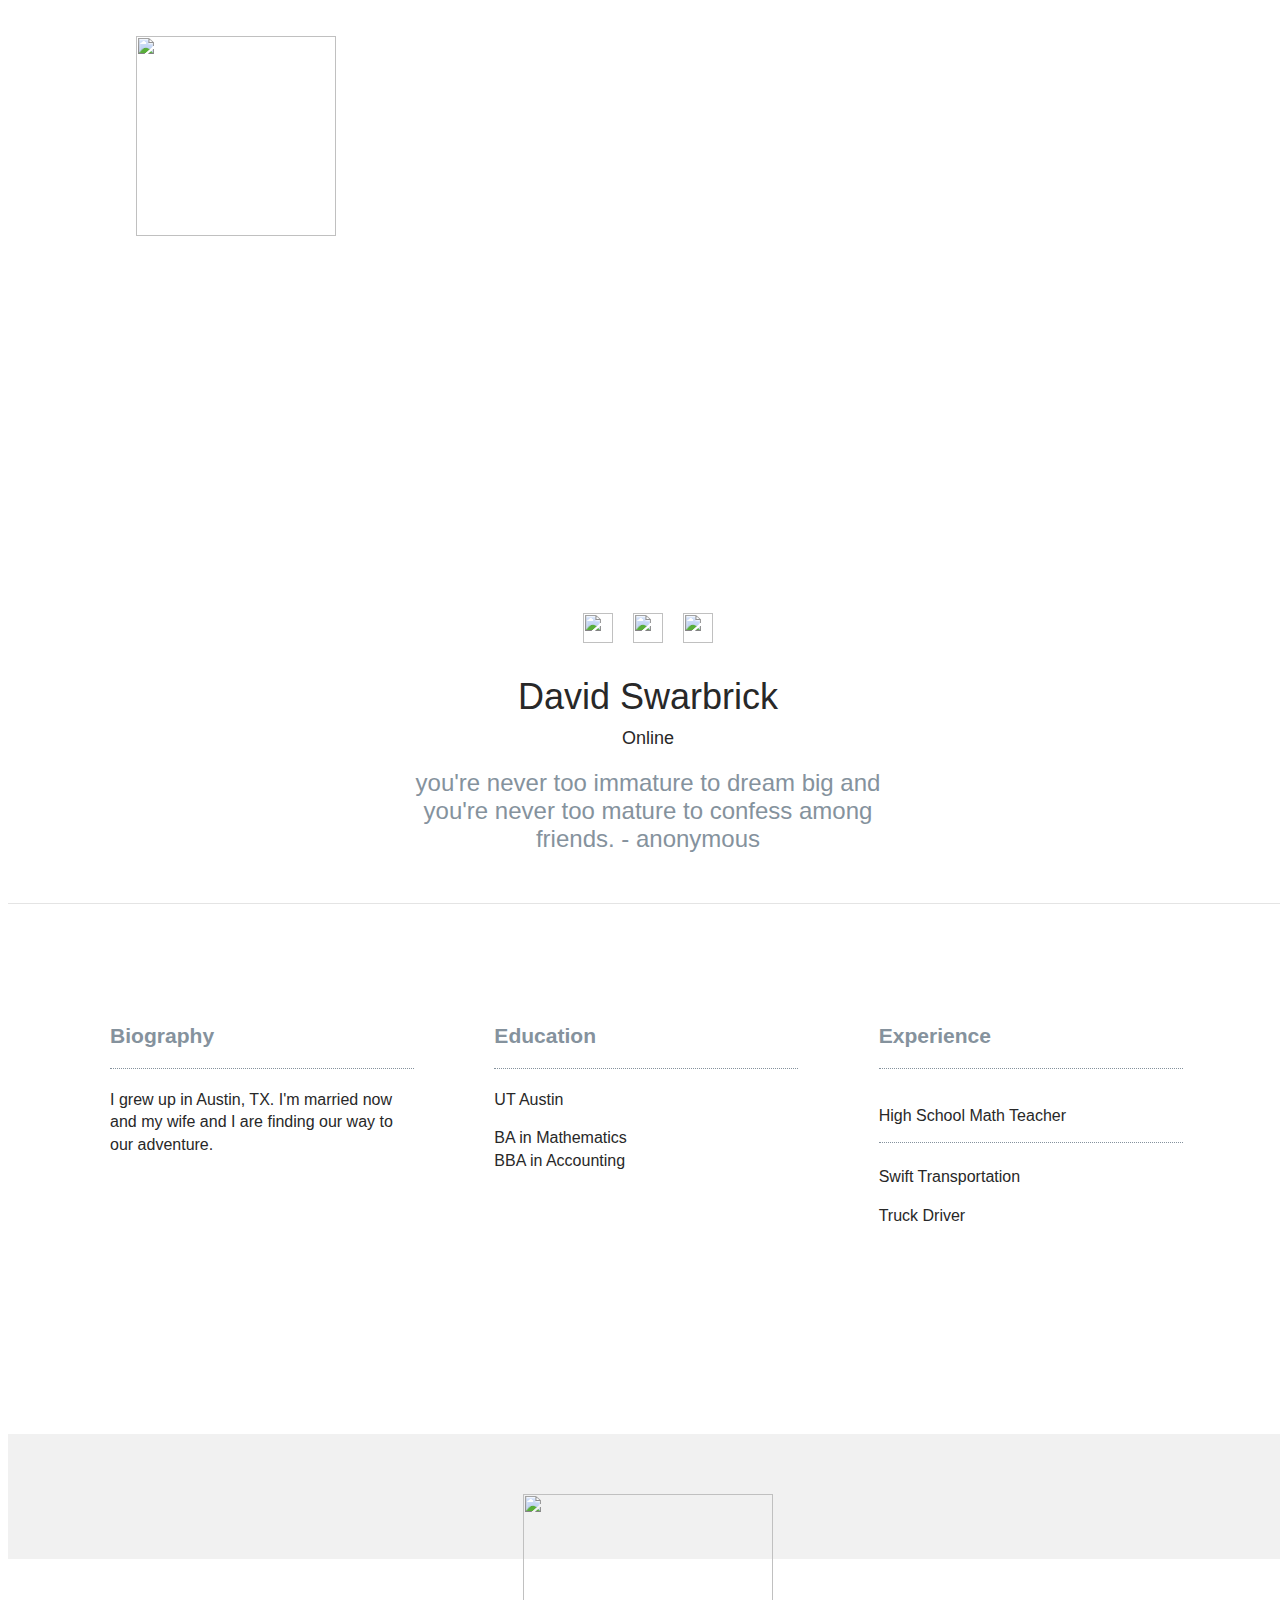
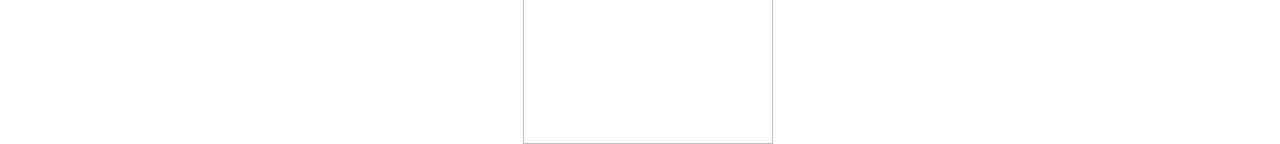
==== students/david-swarbrick.html @ 07042ef7 "Automatically backed up by Learn" ====
<html>
  <head>
    <meta charset="utf-8"/>
    <meta name="viewport" content="width=device-width, intial-scale=1"/>
    <title>Learn Verified Student Roster</title>
    <link rel="stylesheet" href="../css/normalize.css"/>
    <link rel="stylesheet" href="../css/fonts.css"/>
    <link rel="stylesheet" href="../css/styles.css"/>
  </head>
  <body>
    <div class="main-wrapper profile">
      <header class="header">
        <a href="/">
          <img class="learn-logo" src="https://s3.amazonaws.com/learn-verified/logo.png"/>
        </a>
      </header>
      <div class="profile-banner" id="david-swarbrick-cover"></div>
      <div class="vitals-container">
        <div class="profile-photo" id="david-swarbrick-card"></div>
        <div class="social-icon-container">
          <a href="https://twitter.com/dianevug"><img class="social-icon" src="https://s3.amazonaws.com/learn-verified/twitter-icon.png"/></a>
          <a href="http://www.linkedin.com/in/vudiane"><img class="social-icon" src="https://s3.amazonaws.com/learn-verified/linkedin-icon.png"/></a>
          <a href="http://www.github.com/dianelvu"><img class="social-icon" src="https://s3.amazonaws.com/learn-verified/github-icon.png"/></a>
          <!--<a href="#"><img class="social-icon" src="https://s3.amazonaws.com/learn-verified/rss-icon.png"/></a>-->
        </div>
        <div class="vitals-text-container">
          <h1 class="profile-name">David Swarbrick</h1>
          <h2 class="profile-location">Online</h2>
          <div class="profile-quote">you're never too immature to dream big and you're never too mature to confess among friends. - anonymous</div>
        </div>
      </div>
      <div class="details-container">
        <div class="bio-block details-block">
          <div class="bio-content content-holder">
            <div class="title-holder">
              <h3>Biography</h3>
            </div>
            <div class="description-holder">
              <p>I grew up in Austin, TX. I'm married now and my wife and I are finding our way to our adventure.</p>
            </div>
          </div>
        </div>
        <div class="education-block details-block">
          <div class="education-content content-holder">
            <div class="title-holder">
              <h3>Education</h3>
            </div>
            <div class="description-holder">
              <h4>UT Austin</h4>
              <h5>BA in Mathematics</h5>
              <h5>BBA in Accounting</h5>
            </div>
          </div>
        </div>
        <div class="experience-block details-block">
          <div class="experience-content content-holder">
            <div class="title-holder">
              <h3>Experience</h3>
            </div>
            <div class="description-holder">
              <h4></h4>
              <h5>High School Math Teacher</h5>
            </div>
            <div class="description-holder">
              <h4>Swift Transportation</h4>
              <h5>Truck Driver</h5>
            </div>
          </div>
        </div>
      </div>
      <footer class="footer">
        <img class="made-with-love" src="https://s3.amazonaws.com/learn-verified/made-with-love.png"/>
      </footer>
    </div>
  </body>
</html>
---- css/styles.css ----
/* GLOBAL STYLES
======================== */

*, *:before, *:after {
  box-sizing: border-box;
  /*border: 1px solid red;*/
}

html {
  font-size: 15px;
  color: #282828;
}

body {
  font-family: "GothamPro", Helvetica, Arial, sans-serif;
}

html,
body {
  width: 100vw;
  min-height: 100vh;
}

h1, h2, h3, h4, h5, h6 {
  margin: 0;
}

a {
  color: #fff;
  text-decoration: none;
}

a:visited {
  text-decoration: none;
  color: #fff;
}

.main-wrapper {
  width: 100%;
  height: 100%;
}

.header {
  position: relative;
  height: 85px;
  box-shadow: 0 5px 5px #f1f1f1;
  margin-bottom: 100px;
}

.footer {
  position: relative;
  height: 85px;
  background-color: #f1f1f1;
  margin-top: 100px;
}

.made-with-love {
  position: absolute;
  width: 250;
  left: 0;
  right: 0;
  top: 40px;
  margin: 0 auto;
}

/* INDEX.HTML STYLES
======================== */

.learn-logo {
  position: absolute;
  width: 200px;
  left: 0;
  right: 0;
  margin: 0 auto;
  top: 28px;
}

.roster-text-container {
  margin: 0 auto 100px;
  text-align: center;
  width: 100%;
  max-width: 1000px;
}

.roster-text-container h1 {
  font-family: "GothamPro-Bold", Helvetica, Arial, sans-serif;
  font-size: 24px;
  color: #63bedc;
  margin-bottom: 5px;
}

.roster-text-container h2 {
  width: 75%;
  margin: 0 auto;
  font-family: "GothamPro-Light", Helvetica, Arial, sans-serif;
  font-size: 24px;
  font-weight: normal;
  line-height: 1.2em;
}

.roster-cards-container {
  max-width: 1000px;
  width: 100%;
  margin: 0 auto;
}

.student-card {
  position: relative;
 background-image: url("https://learn-verified.s3.amazonaws.com/profile-photo-placeholder.png");
  background-position: center;
  background-size: cover;
  background-repeat: no-repeat;
  max-width: 305px;
  min-height: 400px;
  margin: 20px auto;
  border-radius: 5px;
}

.student-card:before {
  content: "";
  position: absolute;
  top: 0;
  bottom: 0;
  right: 0;
  left: 0;
  background-image: linear-gradient(to top, #000, rgba(0, 0, 0, .0) 50%);
  border-radius: 5px;
}

.student-card a {
  position: relative;
  display: block;
  height: 400px;
}

#joe-burgess-card {
 background-image: url("https://learn-verified.s3.amazonaws.com/joe-burgess.jpeg");
}

#joe-burgess-cover {
 background-image: url("https://learn-verified.s3.amazonaws.com/joe-burgess-cover.png");
}

#avi-flombaum-card {
}

#mat-balez-card {
}

#mathieu-balez-cover {
 background-image: url("https://learn-verified.s3.amazonaws.com/mathieu-balez-cover.jpeg");
}

#mathieu-balez-card {
 background-image: url("https://learn-verified.s3.amazonaws.com/mathieu-balez.jpeg");
}

#diane-vu-cover {
 background-image: url("https://learn-verified.s3.amazonaws.com/diane-vu-cover.jpg");
}

#diane-vu-card {
 background-image: url("https://learn-verified.s3.amazonaws.com/diane-vu.jpg");
}

#david-swarbrick-card {
  background-image: url("https://i.imgur.com/uqqMmKD.jpg");
}

.view-profile-div {
  position: absolute;
  bottom: 0;
  width: 100%;
  height: 80px;
  background-color: #63bedc;
  border-radius: 0 0 5px 5px;
  display: none;
  text-align: center;
}

.view-profile-text {
  font-family: "GothamPro-Bold", Helvetica, Arial, sans-serif;
  font-size: 16px;
  font-weight: normal;
  text-transform: uppercase;
  color: #fff;
  text-align: center;
  margin-top: 30px;
}

.card-text-container {
  text-align: center;
  position: absolute;
  bottom: 30px;
  left: 0;
  right: 0;
  margin: 0 auto;
}

.student-name {
  font-family: "GothamPro", Helvetica, Arial, sans-serif;
  font-size: 20px;
  font-weight: normal;
  margin-bottom: 2px;
  color: #fff;
}

.student-location {
  font-family: "GothamPro-Light", Helvetica, Arial, sans-serif;
  font-size: 14px;
  margin: 0;
  color: #888;
}

/* PROFILE.HTML STYLES
======================== */
.profile .header {
  margin: 0;
  box-shadow: none;
}

.profile-banner {
  height: 410px;
 background-image: url("https://learn-verified.s3.amazonaws.com/banner-photo-placeholder.png");
  background-position: center;
  background-size: cover;
  background-repeat: no-repeat;
}

.vitals-container {
  position: relative;
  min-height: 360px;
  padding-bottom: 50px;
  border-bottom: 1px solid #e4e4e4;
}

.social-icon-container {
  width: 200px;
  margin: 0 auto;
  padding-top: 110px;
  text-align: center;
}

.social-icon {
  width: 30px;
  height: 30px;
  margin: 0 8px;
}

.profile-photo {
 background-image: url("https://learn-verified.s3.amazonaws.com/profile-photo-placeholder.png");
  background-position: center;
  background-size: cover;
  background-repeat: no-repeat;
  position: absolute;
  height: 190px;
  width: 190px;
  top: -110px;
  left: 0;
  right: 0;
  margin: 0 auto;
  border-radius: 100px;
}

.vitals-text-container {
  width: 100%;
  text-align: center;
  margin-top: 30px;
}

.profile-name,
.profile-location {
  font-weight: normal;
}

.profile-name {
  font-size: 36px;
  margin-bottom: 10px;
}

.profile-location {
  font-size: 18px;
  margin-bottom: 20px;
}

.profile-quote {
  font-family: "GothamPro-Light", Helvetica, Arial, sans-serif;
  font-size: 24px;
  color: #85929d;
  width: 75%;
  margin: 0 auto;
}

.details-container {
  width: 100%;
  max-width: 1200px;
  min-height: 350px;
  margin: 80px auto 0;
}

.details-block {
  width: 80%;
  margin: 0 auto;
}

.title-holder {
  font-family: "GothamPro-Bold", Helvetica, Arial, sans-serif;
  font-size: 18px;
  font-weight: normal;
  color: #85929d;
  border-bottom: 1px dotted #85929d;
  padding-bottom: 20px;
  margin-bottom: 20px;
  margin-top: 40px;
}

.description-holder {
  font-family: "GothamPro-Light", Helvetica, Arial, sans-serif;
  font-size: 16px;
  font-weight: normal;
  line-height: 1.4em;
}

.description-holder h4 {
  font-family: "GothamPro-Medium", Helvetica, Arial, sans-serif;
  font-size: 16px;
  font-weight: normal;
  padding-bottom: 8px;
  margin: 8px 0;
}

.description-holder h5 {
  font-size: 16px;
  font-weight: normal;
}

.education-content div:nth-child(3),
.experience-content div:nth-child(3) {
  padding-top: 15px;
  margin-top: 15px;
  border-top: 1px dotted #85929d;
}

/* MEDIA QUERIES
======================== */
@media only screen and (min-width: 480px) {
  /* index.html */
  .learn-logo {
    left: 10%;
    margin: 0;
  }
  .roster-text-container h1 {
    font-size: 32px;
  }
  .roster-text-container h2 {
    font-size: 32px;
    width: 80%;
  }
  .student-card:hover .view-profile-div {
    display: block;
    z-index: 900;
  }
  .footer {
    height: 125px;
  }
  .made-with-love {
    top: 60px;
  }

  /* profile.html */
  .profile-quote {
    width: 80%;
  }
}

@media only screen and (min-width: 700px) {
  /* index.html */
  .roster-text-container h1 {
    font-size: 40px;
  }
  .roster-text-container h2 {
    font-size: 40px;
    width: 80%;
  }
  .roster-cards-container {
    width: 650px;
  }
  .student-card {
    display: inline-block;
    width: 305px;
  }
  .student-card:nth-of-type(odd) {
    margin-right: 35px;
  }

  /* profile.html */

  .profile-quote {
    width: 70%;
  }
}

@media only screen and (min-width: 1050px) {

  /* index.html */
  .roster .header {
    margin-bottom: 150px;
  }
  .roster-text-container h1 {
    font-size: 48px;
  }
  .roster-text-container h2 {
    font-size: 48px;
    width: 70%;
  }
  .roster-cards-container {
    width: 1000px;
  }
  .student-card:nth-of-type(3n) {
    margin-right: 0;
  }
  .student-card:not(:nth-of-type(3n)) {
    margin-right: 38px;
  }

  /* profile.html */

  .profile-header {
    margin-bottom: 0;
  }

  .profile-quote {
    width: 40%;
  }

  .details-container {
    width: 90%;
    position: relative;
  }

  .details-block {
    display: inline-block;
    width: 33%;
  }

  .bio-block, .education-block, .experience-block {
    position: relative;
    vertical-align: top;
  }

  .content-holder {
    width: 80%;
    margin: 0 auto;
  }

}


/* CLEARFIX HACK
======================== */

.clearfix:before,
.clearfix:after {
    content: " ";
    display: table;
}

.clearfix:after {
    clear: both;
}

#david-swarbrick-cover {
  background-image: url("https://i.imgur.com/V77Oj2B.jpg");
}
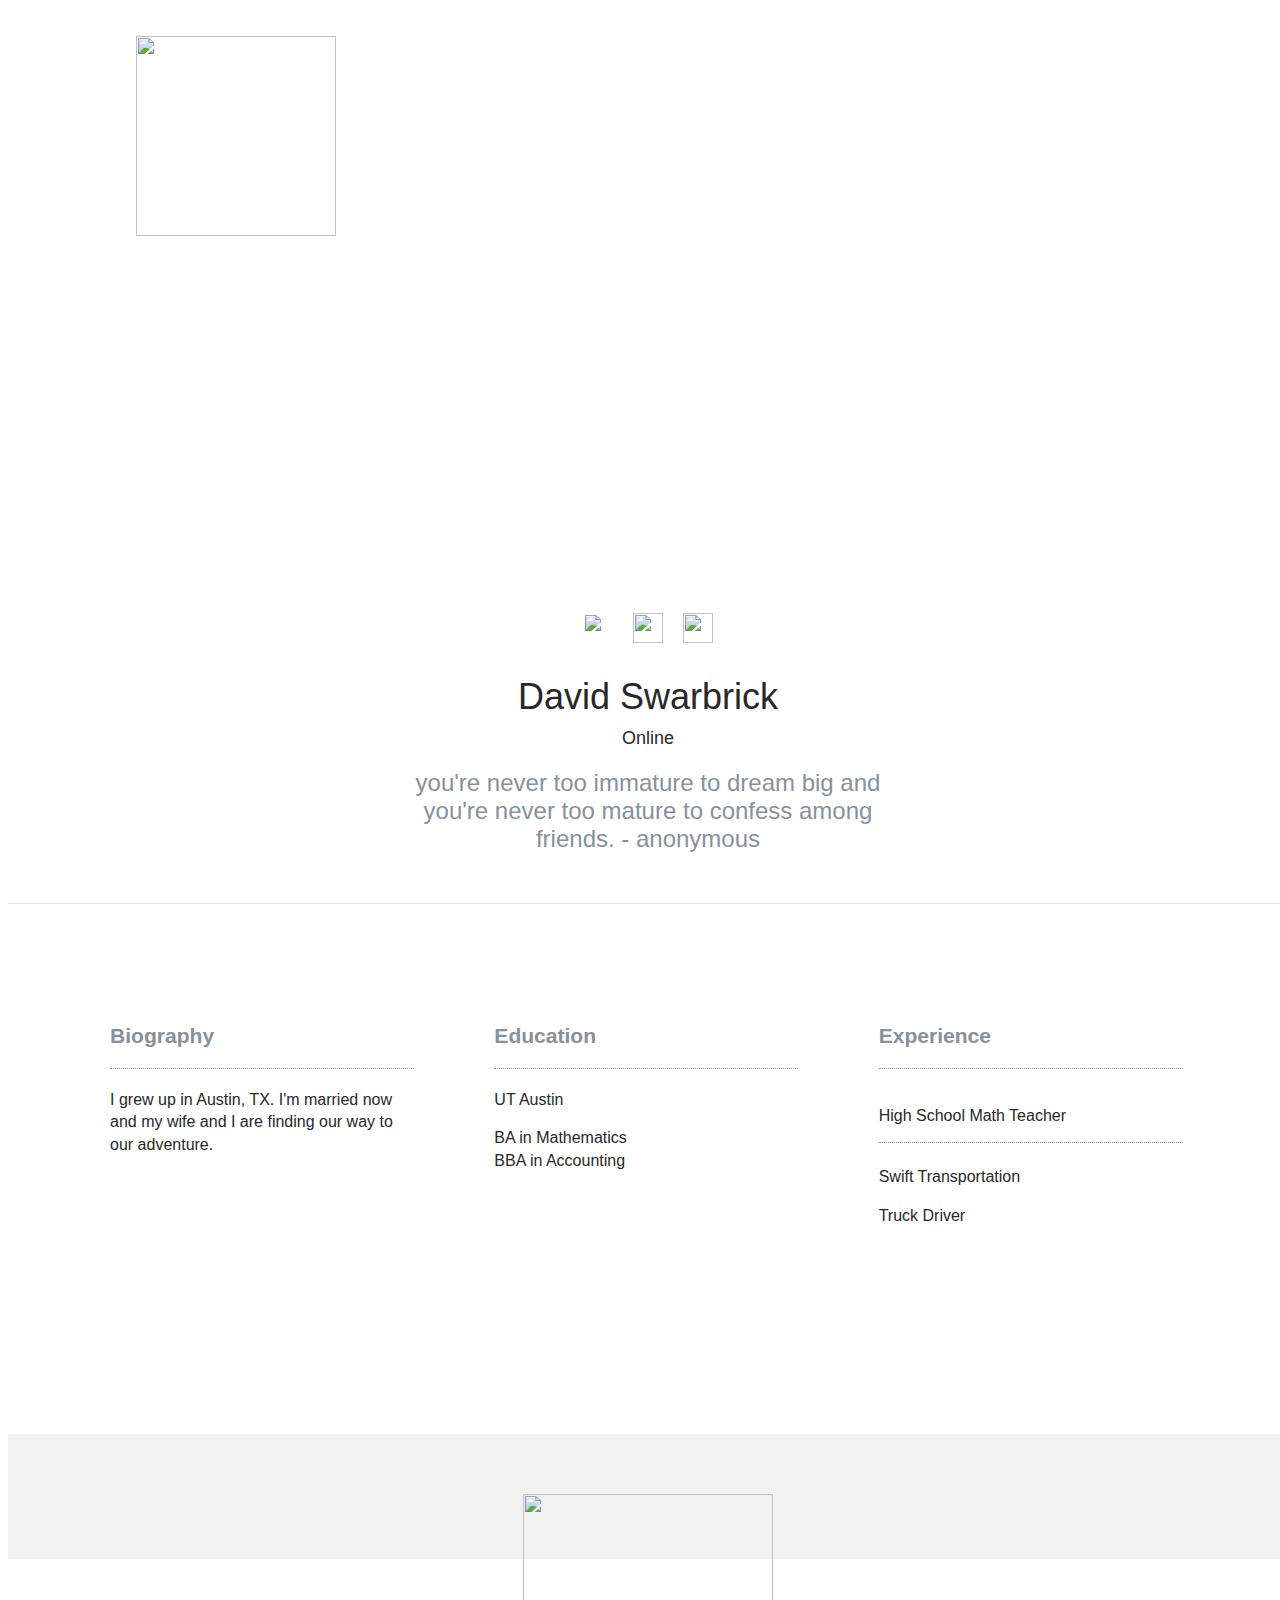
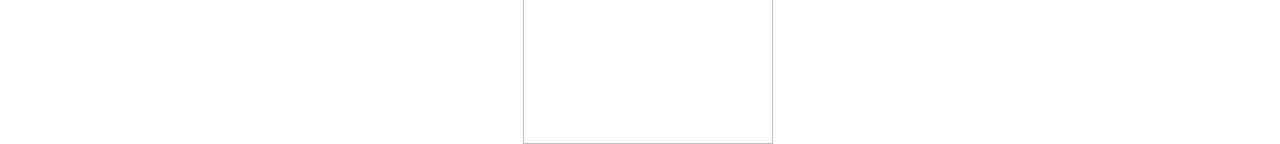
==== commit 9ffc11f3: "Automatically backed up by Learn" ====
--- a/students/david-swarbrick.html
+++ b/students/david-swarbrick.html
@@ -18,9 +18,9 @@
       <div class="vitals-container">
         <div class="profile-photo" id="david-swarbrick-card"></div>
         <div class="social-icon-container">
-          <a href="https://twitter.com/dianevug"><img class="social-icon" src="https://s3.amazonaws.com/learn-verified/twitter-icon.png"/></a>
-          <a href="http://www.linkedin.com/in/vudiane"><img class="social-icon" src="https://s3.amazonaws.com/learn-verified/linkedin-icon.png"/></a>
-          <a href="http://www.github.com/dianelvu"><img class="social-icon" src="https://s3.amazonaws.com/learn-verified/github-icon.png"/></a>
+          <a href=""><img class="social-icon" src="https://s3.amazonaws.com/learn-verified/twitter-icon.png"/></a>
+          <a href="http://www.linkedin.com/in/david-swarbrick-928a145b/"><img class="social-icon" src="https://s3.amazonaws.com/learn-verified/linkedin-icon.png"/></a>
+          <a href="https://github.com/swarbrick85"><img class="social-icon" src="https://s3.amazonaws.com/learn-verified/github-icon.png"/></a>
           <!--<a href="#"><img class="social-icon" src="https://s3.amazonaws.com/learn-verified/rss-icon.png"/></a>-->
         </div>
         <div class="vitals-text-container">
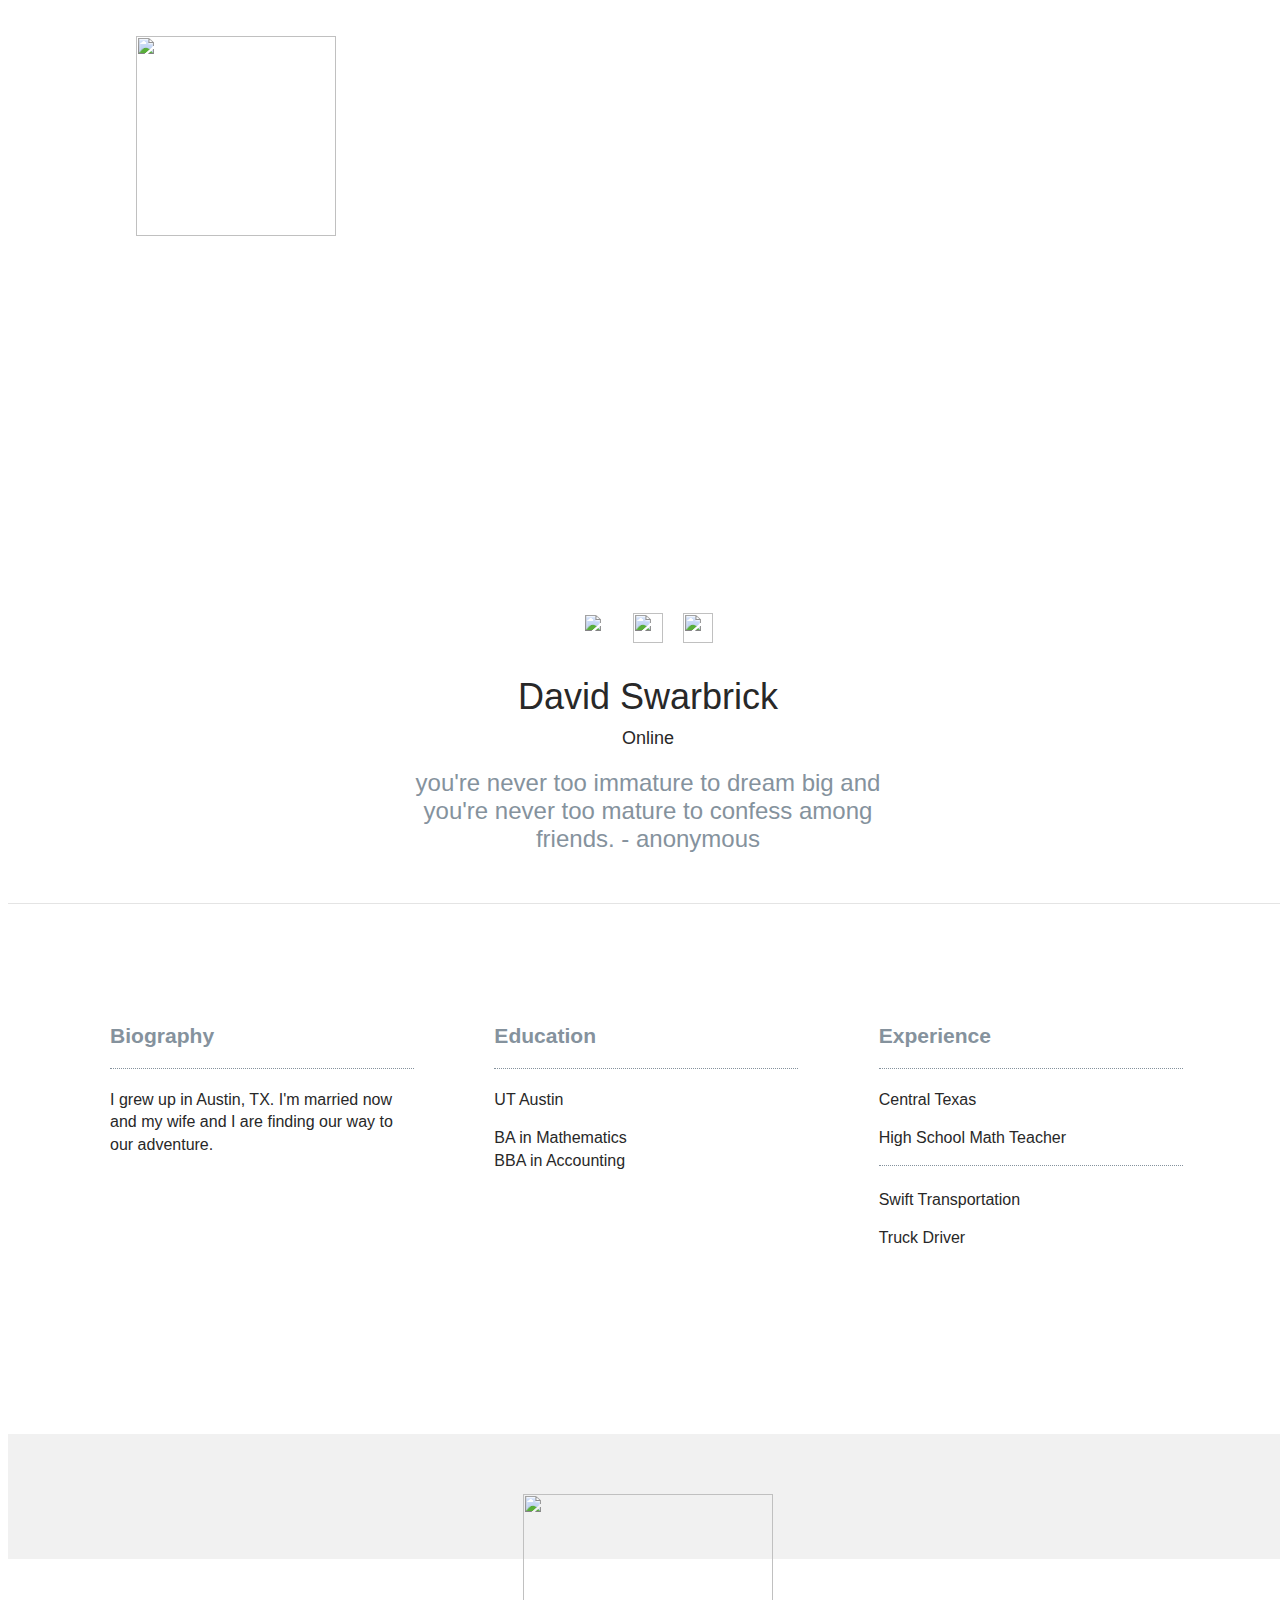
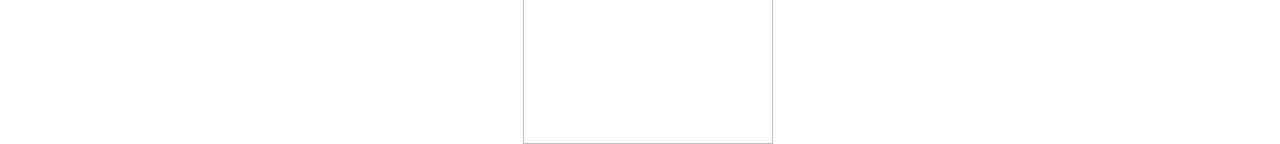
==== commit 15e95259: "Automatically backed up by Learn" ====
--- a/students/david-swarbrick.html
+++ b/students/david-swarbrick.html
@@ -58,7 +58,7 @@
               <h3>Experience</h3>
             </div>
             <div class="description-holder">
-              <h4></h4>
+              <h4>Central Texas</h4>
               <h5>High School Math Teacher</h5>
             </div>
             <div class="description-holder">
